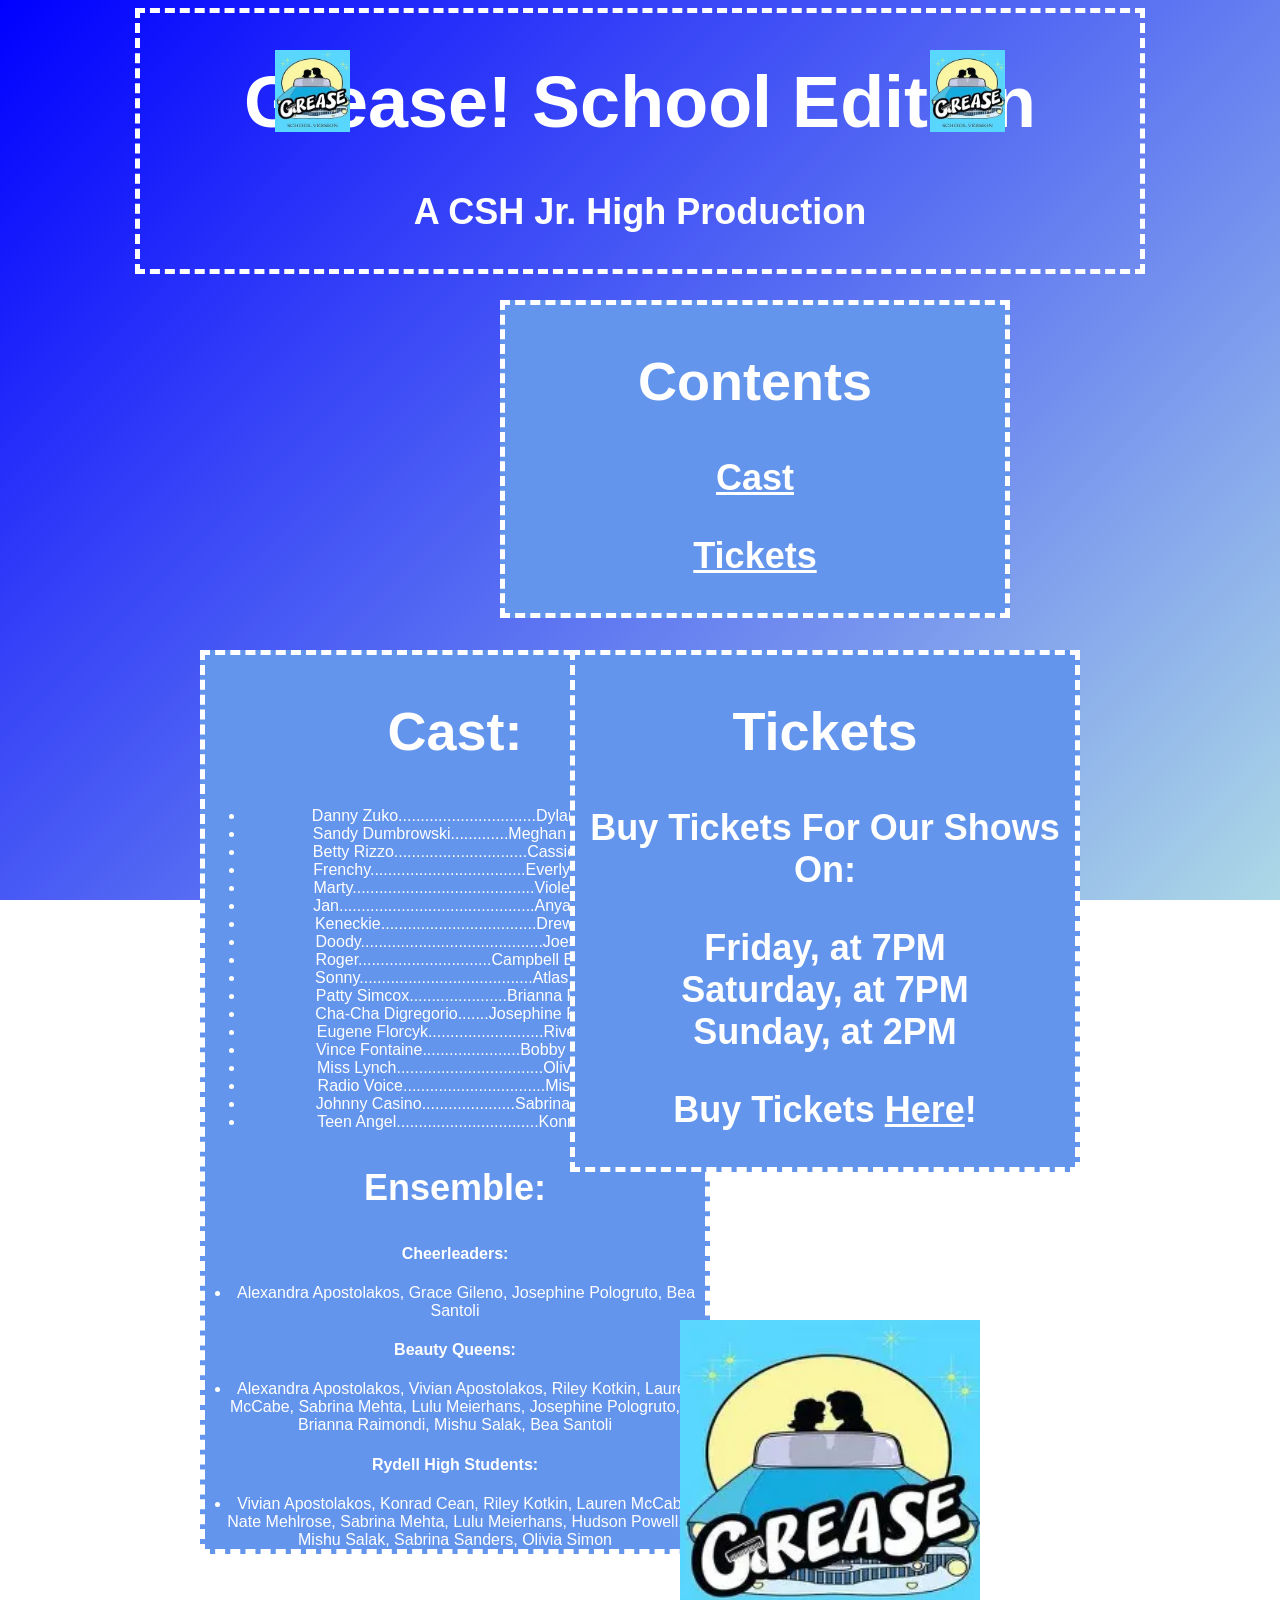
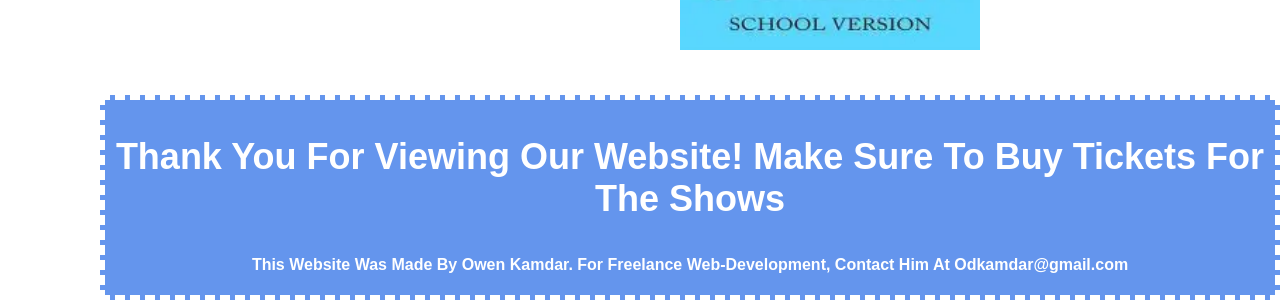
==== index.html.html @ dc23f833 "Add files via upload" ====
<!DOCTYPE html>
<html>
    <head>
        <link rel="stylesheet" href="greaseWebsite.css">
        <title>Grease</title>
    </head>
    <body>
        <header>
            <img id="logo" src="[data-uri]">
            <img id="logo2" src="[data-uri]">
            <h1>Grease! School Edition</h1>
            <h3>A CSH Jr. High Production</h3>
        </header>
        <main>
            <div id="contents">
                <h2>Contents</h2>
                <h3><a href = "#cast">Cast</a></h3>
                <h3><a href="#tickets">Tickets</a></h3>
            </div>
            <div id="cast">
                <h2>Cast:</h2>
                <ul>
                    <li>Danny Zuko...............................Dylan Ingrasin</li>
                    <li>Sandy Dumbrowski.............Meghan Lefkowitz</li>
                    <li>Betty Rizzo..............................Cassie Avidano</li>
                    <li>Frenchy...................................Everly Golgoski</li>
                    <li>Marty.........................................Violetta Young</li>
                    <li>Jan............................................Anya Pataskia</li>
                    <li>Keneckie...................................Drew Ingrasin</li>
                    <li>Doody.........................................Joeseph Brill</li>
                    <li>Roger..............................Campbell Benvenuti</li>
                    <li>Sonny.......................................Atlas Golgoski</li>
                    <li>Patty Simcox......................Brianna Raimondi</li>
                    <li>Cha-Cha Digregorio.......Josephine Pologruto</li>
                    <li>Eugene Florcyk..........................River Selling</li>
                    <li>Vince Fontaine......................Bobby Paduano</li>
                    <li>Miss Lynch.................................Olivia Simon</li>
                    <li>Radio Voice................................Mishu Salak</li>
                    <li>Johnny Casino.....................Sabrina Sanders</li>
                    <li>Teen Angel................................Konrad Cean</li>
                </ul>
                <h3>Ensemble:</h3>
                <h4>Cheerleaders:</h4> 
                <li>Alexandra Apostolakos, Grace Gileno, Josephine Pologruto, Bea Santoli</li>
                <h4>Beauty Queens:</h4>
                <li>Alexandra Apostolakos, Vivian Apostolakos, Riley Kotkin, Lauren McCabe, Sabrina Mehta, Lulu Meierhans, Josephine Pologruto, Brianna Raimondi, Mishu Salak, Bea Santoli</li>
                <h4>Rydell High Students:</h4>
                <li>Vivian Apostolakos, Konrad Cean, Riley Kotkin, Lauren McCabe, Nate Mehlrose,  Sabrina Mehta, Lulu Meierhans, Hudson Powell, Mishu Salak, Sabrina Sanders, Olivia Simon</li>
            </div>
            <div id="tickets">
                <h2>Tickets</h2>
                <h3>Buy Tickets For Our Shows On:</h3>
                <h3>Friday, at 7PM<br>Saturday, at 7PM<br>Sunday, at 2PM</h3>
                <h3>Buy Tickets <a href="https://cur8.com/39953/project/137389">Here</a>!</h3>
            </div>
            <img id = "image" src="[data-uri]">
            <footer>
                <h3>Thank You For Viewing Our Website! Make Sure To Buy Tickets For The Shows</h3>
                <h4>This Website Was Made By Owen Kamdar. For Freelance Web-Development, Contact Him At Odkamdar@gmail.com</h4>
            </footer>
        </main>
    </body>
</html>
---- greaseWebsite.css ----
body {
    background: linear-gradient(-45deg,lightblue,blue);
    background-repeat: none;
    background-size: cover;
    background-attachment: fixed;
    text-align: center;
    font-family: sans-serif;
    color: white;
}
header {
    background-color: cornflowerblgit ue;
    width: 1000px;
    margin: 0 auto;
    border: dashed, white, 5px;
}
h1 {
    font-size: 72px;
}
h2 {
    font-size: 54px;
}
h3 {
    font-size: 36px;
}
a {
    color: white;
}
footer {
    background-color: cornflowerblue;
    border: white,dashed,5px;
    position: absolute;
    bottom: -1000px;
    margin: 0 auto;
    left: 100px;
}
#contents {
    background-color: cornflowerblue;
    width: 500px;
    margin: 0 auto;
    border: dashed, white, 5px;
    position: absolute;
    top: 300px;
    left: 500px;
}
#cast {
    background-color: cornflowerblue;
    border: white,dashed,5px;
    position: absolute;
    top: 650px;
    left: 200px;
    width: 500px;
    margin: 0 auto;
}
#tickets {
    background-color: cornflowerblue;
    border: dashed, 5px, white;
    position: absolute;
    top: 650px;
    right: 200px;
    width: 500px;
    margin: 0 auto;
}
#logo {
    width: 75px;
    position: absolute;
    top: 50px;
    left: 275px;
    margin: 0 auto;
}
#logo2 {
    position: absolute;
    margin: 0 auto;
    width: 75px;
    right: 275px;
    top: 50px;
}
#image {
    width: 300px;
    position: absolute;
    bottom: -750px;
    right: 300px;
}
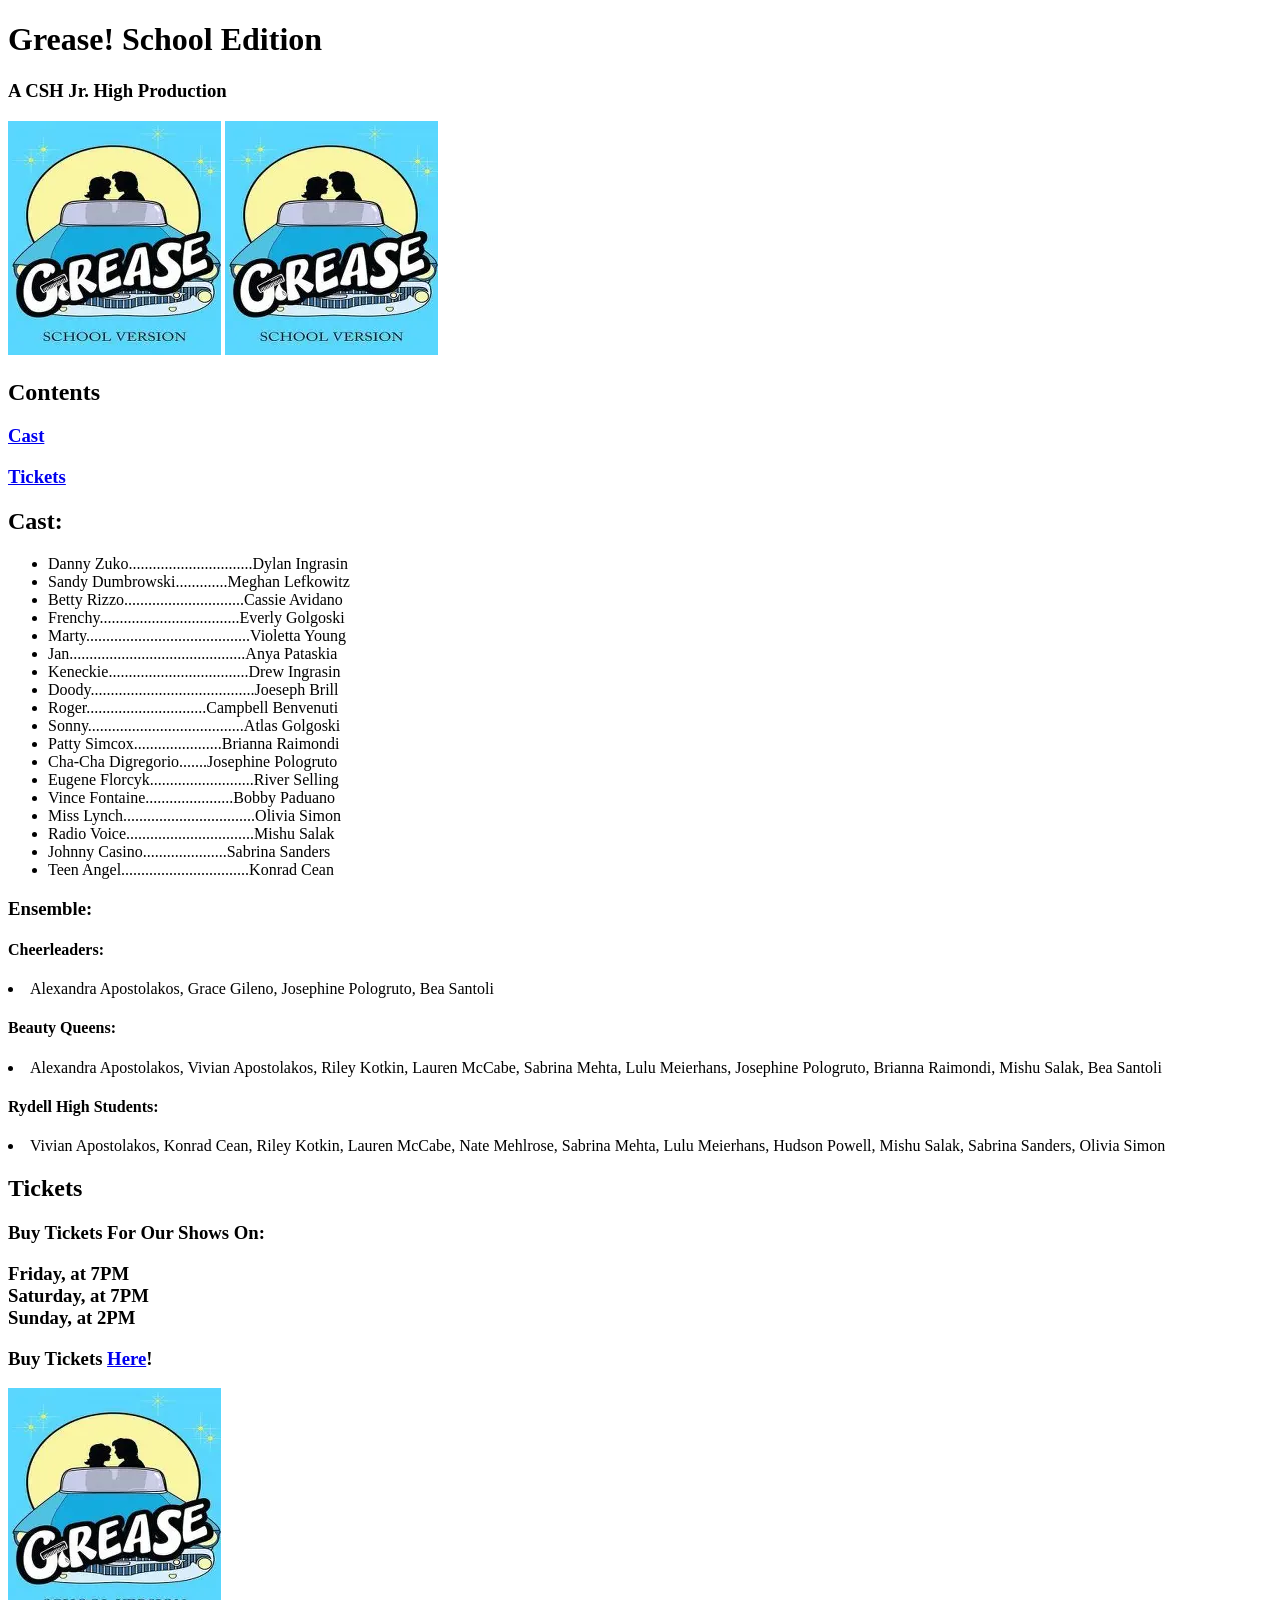
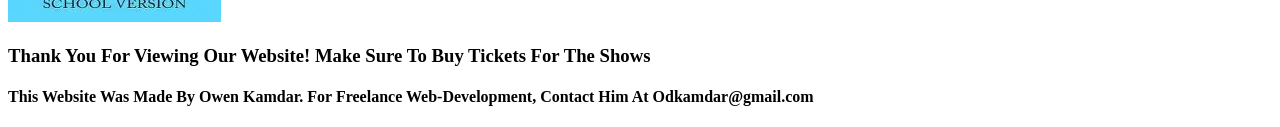
==== commit 5491b37e: "Add files via upload" ====
--- a/index.html.html
+++ b/index.html.html
@@ -2,14 +2,14 @@
 <html>
     <head>
         <link rel="stylesheet" href="greaseWebsite.css">
-        <title>Grease</title>
+        <title>Cold Spring Harbor Plays</title>
     </head>
     <body>
         <header>
+            <h1>Grease! School Edition</h1>
+            <h3>A CSH Jr. High Production</h3>
             <img id="logo" src="[data-uri]">
             <img id="logo2" src="[data-uri]">
-            <h1>Grease! School Edition</h1>
-            <h3>A CSH Jr. High Production</h3>
         </header>
         <main>
             <div id="contents">
